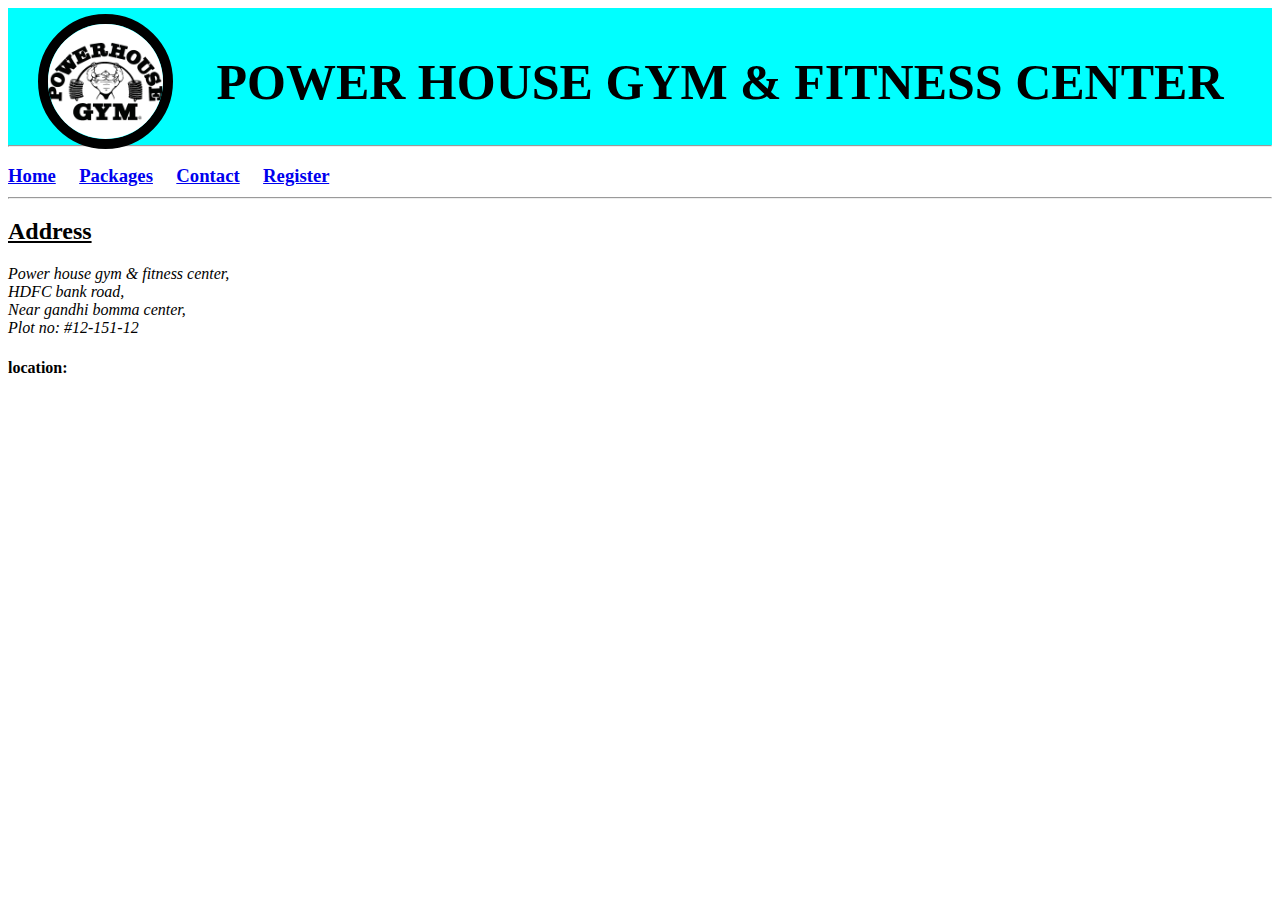
==== contact.html @ 681a50a4 "quick change" ====
<!DOCTYPE html>
<html lang="en">
<head>
  <meta charset="UTF-8">
  <meta name="viewport" content="width=device-width, initial-scale=1.0">
  <meta http-equiv="X-UA-Compatible" content="ie=edge">
  <title>power house gym</title>
  <link rel="stylesheet" href="makeup.css">
</head>
<body bgcolor="">
<div>
<img src="logo.jpg" alt="" onclick="index.html" > <h1> <center>
    POWER HOUSE GYM & FITNESS CENTER
</h1><hr></center>
<center></div>
  <h3>
  <a href="index.html" target="">Home</a>  &nbsp&nbsp&nbsp
  <a href="packages.html" target="">Packages</a>  &nbsp&nbsp&nbsp
  <a href="contact.html" target=""> Contact</a> &nbsp&nbsp&nbsp
  <a href="registrationform.html" target=""> Register</a> &nbsp&nbsp&nbsp

<hr>
<h2><u>Address</u></h2>
<address align=>
  Power house gym & fitness center,<br>
  HDFC bank road,<br>
  Near gandhi bomma center,<br>
  Plot no: #12-151-12
</address>
</center>
<h4>location:</h4>
<iframe src="https://www.google.com/maps/embed?pb=!1m14!1m8!1m3!1d15298.937506357652!2d80.8056131!3d16.5395023!3m2!1i1024!2i768!4f13.1!3m3!1m2!1s0x0%3A0x3ac3a87c8679a015!2sPower%20House%20gym%20%26%20fitness%20center!5e0!3m2!1sen!2sin!4v1606126938894!5m2!1sen!2sin" width="600" height="450" frameborder="0" style="border:0;" allowfullscreen="" aria-hidden="false" tabindex="0"></iframe>


</body>
</html>
---- makeup.css ----
p
{
  color: purple;
  font-family: cursive;
  font-size: 18px;
  font-style: oblique;
  border: dashed 5px yellow

}
img{
  border-radius: 130px;
  border: black solid 10px ;
  height: 115px;
  width: 115px;
  margin-left: 30px;
}
h1{
  background-color: ;
  font-family: cursive;
  margin-left:160px;
  margin-top: -100px;
  font-size: 50px;
  padding-left: 0px;
}
div{
  background-color: cyan;
  border-color: cyan;
  padding-top: 6px;

}
form{
  border: 1px black solid;
  margin: 60px 260px 260px;
  padding: 30px 30px 30px 30px;
  align:center;
}
table
{
  font-size: 20px
  
}
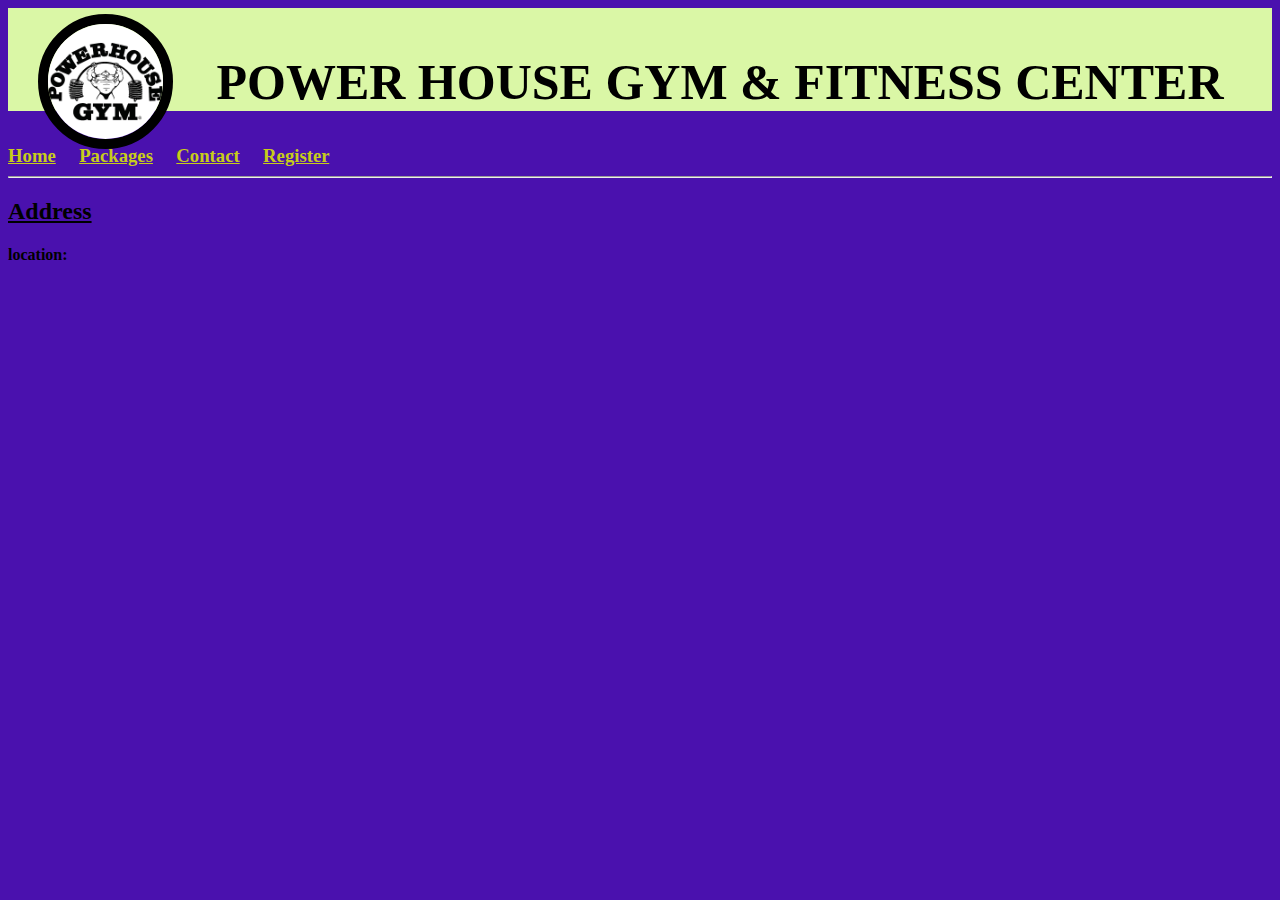
==== commit 3068add7: "add form and div" ====
--- a/contact.html
+++ b/contact.html
@@ -11,7 +11,6 @@
 <div>
 <img src="logo.jpg" alt="" onclick="index.html" > <h1> <center>
     POWER HOUSE GYM & FITNESS CENTER
-</h1><hr></center>
 <center></div>
   <h3>
   <a href="index.html" target="">Home</a>  &nbsp&nbsp&nbsp
@@ -22,10 +21,6 @@
 <hr>
 <h2><u>Address</u></h2>
 <address align=>
-  Power house gym & fitness center,<br>
-  HDFC bank road,<br>
-  Near gandhi bomma center,<br>
-  Plot no: #12-151-12
 </address>
 </center>
 <h4>location:</h4>
--- a/makeup.css
+++ b/makeup.css
@@ -1,10 +1,10 @@
 p
 {
-  color: purple;
+  color: #FFC300;
   font-family: cursive;
   font-size: 18px;
   font-style: oblique;
-  border: dashed 5px yellow
+
 
 }
 img{
@@ -23,8 +23,8 @@
   padding-left: 0px;
 }
 div{
-  background-color: cyan;
-  border-color: cyan;
+  background-color: #DAF7A6;
+  border-color: #C70039;
   padding-top: 6px;
 
 }
@@ -37,5 +37,18 @@
 table
 {
   font-size: 20px
-  
 }
+
+h3{
+  color: yellow;
+}
+body{
+  background-color: #4A11AE;
+}
+a{
+  color: #C8CD19;
+}
+.nav{
+  background-color:  #4A11AE;
+  margin-top: 10% auto;
+}
